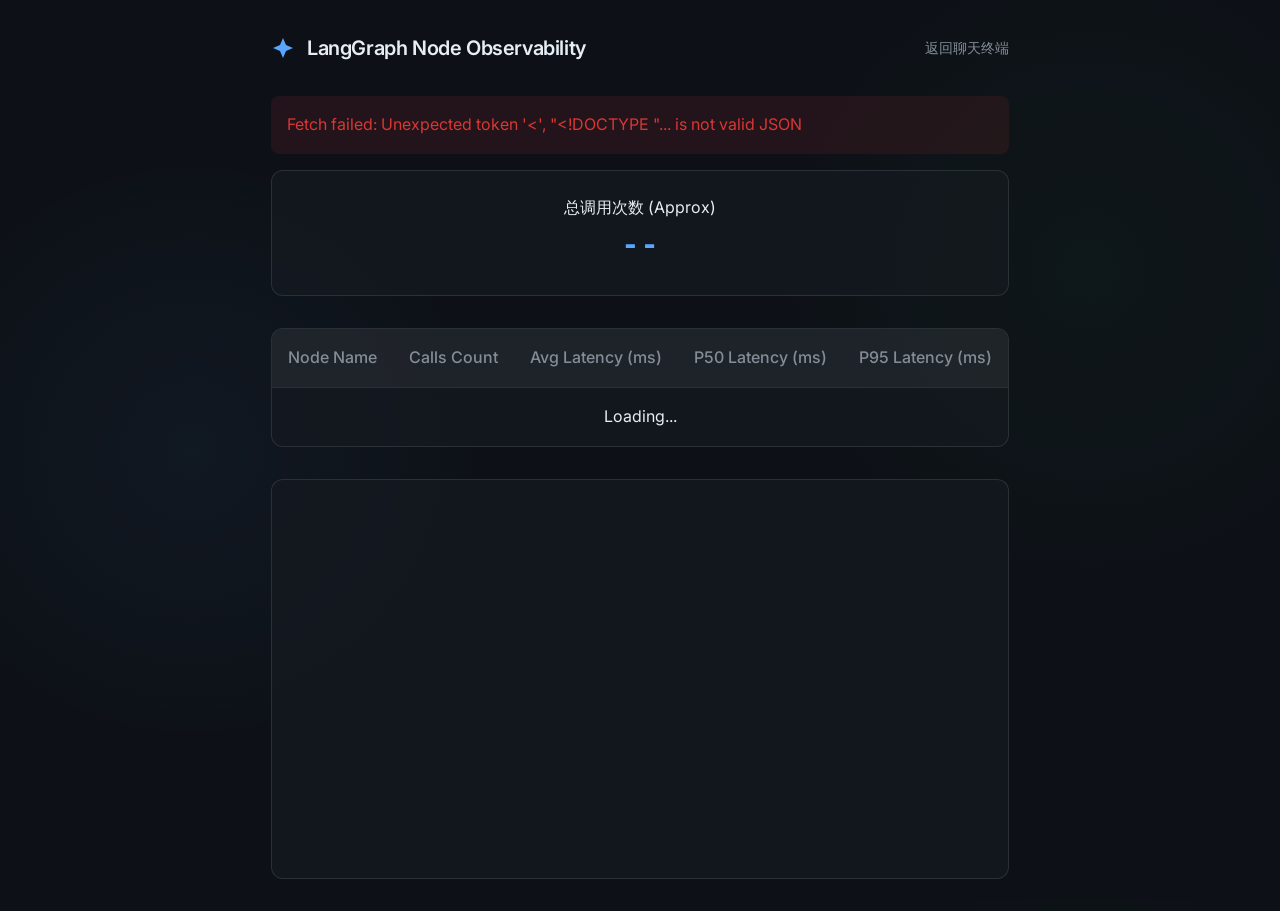
==== static/dashboard.html @ 8d6ab366 "3.17" ====
<!DOCTYPE html>
<html lang="zh-CN">
<head>
    <meta charset="UTF-8">
    <meta name="viewport" content="width=device-width, initial-scale=1.0">
    <title>ESG Agent | 可观测面板</title>
    <link href="style.css" rel="stylesheet">
    <link href="https://fonts.googleapis.com/css2?family=Inter:wght@300;400;500;600&display=swap" rel="stylesheet">
    <script src="https://cdn.plot.ly/plotly-2.27.0.min.js" defer></script>
    <style>
        .dashboard-container { padding: 2rem; max-width: 1200px; margin: 0 auto; color: var(--text-primary); }
        .stats-grid { display: grid; grid-template-columns: repeat(auto-fit, minmax(200px, 1fr)); gap: 1rem; margin-bottom: 2rem; }
        .stat-card { background: var(--panel-bg); border: 1px solid var(--border-color); border-radius: 12px; padding: 1.5rem; text-align: center; }
        .stat-value { font-size: 2rem; font-weight: 600; color: var(--accent-color); font-family: monospace; }
        .table-container { background: var(--panel-bg); border: 1px solid var(--border-color); border-radius: 12px; overflow: hidden; }
        table { width: 100%; border-collapse: collapse; }
        th, td { padding: 1rem; text-align: left; border-bottom: 1px solid var(--border-color); }
        th { background: rgba(255, 255, 255, 0.05); color: var(--text-secondary); font-weight: 500; }
        tr:last-child td { border-bottom: none; }
        .error-msg { color: var(--node-failed); background: rgba(218, 54, 51, 0.1); padding: 1rem; border-radius: 8px; margin-bottom: 1rem; display: none;}
        #node-chart { width: 100%; height: 400px; margin-top: 2rem; background: var(--panel-bg); border-radius: 12px; padding: 1rem; border: 1px solid var(--border-color);}
    </style>
</head>
<body class="dark-theme">
    <div class="dashboard-container">
        <header style="margin-bottom: 2rem; display: flex; justify-content: space-between; align-items: center;">
            <div class="logo">
                <svg width="24" height="24" viewBox="0 0 24 24" fill="none" class="icon-sparkle">
                    <path d="M12 2L15 9L22 12L15 15L12 22L9 15L2 12L9 9L12 2Z" fill="currentColor"/>
                </svg>
                <h1>LangGraph Node Observability</h1>
            </div>
            <a href="index.html" class="nav-link">返回聊天终端</a>
        </header>

        <div id="error-box" class="error-msg"></div>

        <div class="stats-grid">
            <div class="stat-card">
                <div class="stat-title">总调用次数 (Approx)</div>
                <div class="stat-value" id="val-total">--</div>
            </div>
        </div>

        <div class="table-container">
            <table>
                <thead>
                    <tr>
                        <th>Node Name</th>
                        <th>Calls Count</th>
                        <th>Avg Latency (ms)</th>
                        <th>P50 Latency (ms)</th>
                        <th>P95 Latency (ms)</th>
                    </tr>
                </thead>
                <tbody id="stats-tbody">
                    <tr><td colspan="5" style="text-align: center;">Loading...</td></tr>
                </tbody>
            </table>
        </div>

        <div id="node-chart"></div>
    </div>

    <script>
        async function fetchStats() {
            try {
                const res = await fetch('/api/traces/stats');
                const data = await res.json();
                
                if (data.error) {
                    document.getElementById('error-box').textContent = "Error: " + data.error;
                    document.getElementById('error-box').style.display = 'block';
                    return;
                }

                document.getElementById('val-total').textContent = data.total_traces_approx;

                const tbody = document.getElementById('stats-tbody');
                tbody.innerHTML = '';
                
                const stats = data.node_stats;
                
                // Pipeline sort order if available
                const order = ['context', 'supervisor', 'schema_injector', 'sql_worker', 'rag_worker', 'worker_aggregator', 'evaluator_d', 'map_reduce', 'synthesizer', 'evaluator_o', 'memory_updater'];
                
                const nodes = Object.keys(stats).sort((a, b) => {
                    let ia = order.indexOf(a);
                    let ib = order.indexOf(b);
                    if (ia === -1) ia = 99; if (ib === -1) ib = 99;
                    return ia - ib;
                });

                const x_axis = [];
                const d_avg = [];
                const d_p95 = [];

                if (nodes.length === 0) {
                    tbody.innerHTML = '<tr><td colspan="5" style="text-align: center;">No trace data found in logs.</td></tr>';
                    return;
                }

                for (const node of nodes) {
                    const row = document.createElement('tr');
                    const info = stats[node];
                    row.innerHTML = `
                        <td><strong>${node}</strong></td>
                        <td>${info.count}</td>
                        <td style="color:var(--accent-color)">${info.avg_ms}</td>
                        <td>${info.p50_ms}</td>
                        <td style="color:#d29922">${info.p95_ms}</td>
                    `;
                    tbody.appendChild(row);

                    x_axis.push(node);
                    d_avg.push(info.avg_ms);
                    d_p95.push(info.p95_ms);
                }

                // Render Chart
                const traceAvg = { x: x_axis, y: d_avg, name: 'Average', type: 'bar', marker: {color: '#388bfd'} };
                const traceP95 = { x: x_axis, y: d_p95, name: 'P95', type: 'bar', marker: {color: '#d29922'} };
                const layout = {
                    title: 'Node Latency Breakdown (ms)',
                    paper_bgcolor: 'transparent',
                    plot_bgcolor: 'transparent',
                    font: { color: '#e6edf3' },
                    barmode: 'group',
                    xaxis: { gridcolor: '#30363d' },
                    yaxis: { gridcolor: '#30363d' },
                    margin: { l: 60, r: 20, t: 40, b: 80 }
                };
                Plotly.newPlot('node-chart', [traceAvg, traceP95], layout);

            } catch (err) {
                document.getElementById('error-box').textContent = "Fetch failed: " + err.message;
                document.getElementById('error-box').style.display = 'block';
            }
        }

        // Wait for plotly
        setTimeout(fetchStats, 500);
    </script>
</body>
</html>
---- static/style.css ----
:root {
    --bg-color: #0d1117;
    --panel-bg: rgba(22, 27, 34, 0.7);
    --border-color: rgba(48, 54, 61, 0.8);
    --text-primary: #e6edf3;
    --text-secondary: #848d97;
    --accent-color: #58a6ff;
    --accent-hover: #388bfd;
    --chip-bg: rgba(88, 166, 255, 0.1);
    --user-msg-bg: #1f242c;
    --agent-msg-bg: transparent;
    --glass-blur: blur(16px);
    --font-family: 'Inter', 'Noto Sans SC', sans-serif;
    
    --node-pending: #484f58;
    --node-running: #d29922;
    --node-success: #238636;
    --node-failed: #da3633;
}

* {
    box-sizing: border-box;
    margin: 0;
    padding: 0;
}

body.dark-theme {
    background-color: var(--bg-color);
    color: var(--text-primary);
    font-family: var(--font-family);
    line-height: 1.6;
    height: 100vh;
    display: flex;
    flex-direction: column;
    overflow: hidden;
    background-image: 
        radial-gradient(circle at 15% 50%, rgba(88, 166, 255, 0.05), transparent 25%),
        radial-gradient(circle at 85% 30%, rgba(35, 134, 54, 0.05), transparent 25%);
}

.app-container {
    display: flex;
    flex-direction: column;
    height: 100%;
    max-width: 1200px;
    margin: 0 auto;
    width: 100%;
}

.glass-panel {
    background: var(--panel-bg);
    backdrop-filter: var(--glass-blur);
    -webkit-backdrop-filter: var(--glass-blur);
    border-bottom: 1px solid var(--border-color);
}

/* Header */
.chat-header {
    display: flex;
    justify-content: space-between;
    align-items: center;
    padding: 1rem 2rem;
    flex-shrink: 0;
}

.logo {
    display: flex;
    align-items: center;
    gap: 0.75rem;
}

.logo h1 {
    font-size: 1.25rem;
    font-weight: 600;
    letter-spacing: -0.02em;
}

.icon-sparkle {
    color: var(--accent-color);
    animation: pulse 2s infinite;
}

.header-actions {
    display: flex;
    align-items: center;
    gap: 1.5rem;
}

.nav-link {
    color: var(--text-secondary);
    text-decoration: none;
    font-size: 0.9rem;
    transition: color 0.2s;
}

.nav-link:hover {
    color: var(--text-primary);
}

.status-badge {
    font-size: 0.8rem;
    padding: 0.25rem 0.75rem;
    border-radius: 9999px;
    background: rgba(35, 134, 54, 0.1);
    color: #3fb950;
    border: 1px solid rgba(35, 134, 54, 0.4);
}

/* Main Chat */
.chat-main {
    flex-grow: 1;
    overflow-y: auto;
    padding: 2rem;
    display: flex;
    flex-direction: column;
    gap: 1.5rem;
    scroll-behavior: smooth;
}

.message {
    display: flex;
    gap: 1.25rem;
    max-width: 85%;
    animation: fadeIn 0.3s ease-out;
}

.message.user-message {
    align-self: flex-end;
    flex-direction: row-reverse;
}

.message.user-message .message-content {
    background: var(--user-msg-bg);
    border: 1px solid var(--border-color);
    border-radius: 12px 12px 0 12px;
}

.avatar {
    width: 32px;
    height: 32px;
    border-radius: 8px;
    display: flex;
    align-items: center;
    justify-content: center;
    flex-shrink: 0;
    border: 1px solid rgba(255, 255, 255, 0.1);
}

.system-message .avatar {
    background: linear-gradient(135deg, #1f242c, #0d1117);
    color: var(--accent-color);
}

.user-message .avatar {
    background: #30363d;
    color: #e6edf3;
}

.message-content {
    padding: 1rem 1.25rem;
    border-radius: 12px 12px 12px 0;
    background: var(--agent-msg-bg);
    color: var(--text-primary);
}

.system-message .message-content {
    border: 1px solid transparent;
}

/* Typography in message */
.message-content p {
    margin-bottom: 0.75rem;
}
.message-content p:last-child {
    margin-bottom: 0;
}
.message-content h1, .message-content h2, .message-content h3 {
    margin-top: 1.5rem;
    margin-bottom: 0.75rem;
    font-weight: 600;
}
.message-content h3 { font-size: 1.1rem; color: #c9d1d9; }
.message-content ul, .message-content ol {
    margin-bottom: 1rem;
    padding-left: 1.5rem;
}
.message-content li { margin-bottom: 0.5rem; }
.message-content strong { color: #58a6ff; font-weight: 600; }
.message-content table {
    width: 100%;
    border-collapse: collapse;
    margin: 1rem 0;
    font-size: 0.9rem;
}
.message-content th, .message-content td {
    padding: 0.75rem;
    border: 1px solid var(--border-color);
    text-align: left;
}
.message-content th {
    background: rgba(255,255,255,0.05);
}

/* Suggestions */
.suggestion-chips {
    display: flex;
    flex-wrap: wrap;
    gap: 0.75rem;
    margin-top: 1rem;
}

.chip {
    background: var(--chip-bg);
    border: 1px solid rgba(88, 166, 255, 0.3);
    color: var(--accent-color);
    border-radius: 16px;
    padding: 0.4rem 1rem;
    font-size: 0.85rem;
    cursor: pointer;
    transition: all 0.2s;
    font-family: inherit;
}

.chip:hover {
    background: rgba(88, 166, 255, 0.2);
    transform: translateY(-1px);
}

/* Footer / Input */
.chat-footer {
    padding: 1.5rem 2rem;
    border-top: 1px solid var(--border-color);
}

.input-form {
    display: flex;
    gap: 1rem;
    align-items: flex-end;
    position: relative;
}

.input-wrapper {
    flex-grow: 1;
    background: #010409;
    border: 1px solid var(--border-color);
    border-radius: 12px;
    padding: 0.75rem 1rem;
    transition: border-color 0.2s;
}

.input-wrapper:focus-within {
    border-color: var(--accent-color);
    box-shadow: 0 0 0 1px var(--accent-color);
}

#query-input {
    width: 100%;
    background: transparent;
    border: none;
    color: var(--text-primary);
    font-family: inherit;
    font-size: 1rem;
    resize: none;
    outline: none;
    max-height: 150px;
}

#query-input::placeholder {
    color: var(--text-secondary);
}

.send-btn {
    background: var(--accent-color);
    color: #fff;
    border: none;
    border-radius: 12px;
    width: 44px;
    height: 44px;
    display: flex;
    align-items: center;
    justify-content: center;
    cursor: pointer;
    transition: all 0.2s;
    flex-shrink: 0;
}

.send-btn:hover:not(:disabled) {
    background: var(--accent-hover);
    transform: scale(1.05);
}

.send-btn:disabled {
    background: #21262d;
    color: #484f58;
    cursor: not-allowed;
}

/* Timeline / Status Tracker */
.tracker-container {
    background: rgba(1, 4, 9, 0.5);
    border: 1px solid var(--border-color);
    border-radius: 8px;
    padding: 1rem;
    margin-bottom: 1rem;
    font-size: 0.85rem;
}

.tracker-header {
    display: flex;
    justify-content: space-between;
    margin-bottom: 0.75rem;
    color: var(--text-secondary);
}

.trace-id-badge {
    font-family: monospace;
    background: rgba(255,255,255,0.1);
    padding: 2px 6px;
    border-radius: 4px;
}

.nodes-timeline {
    display: flex;
    flex-wrap: wrap;
    gap: 0.5rem;
}

.node-badge {
    padding: 0.25rem 0.5rem;
    border-radius: 4px;
    background: var(--node-pending);
    color: #fff;
    font-size: 0.75rem;
    display: flex;
    align-items: center;
    gap: 0.4rem;
    transition: all 0.3s;
}

.node-badge.running {
    background: var(--node-running);
    animation: glow 1.5s infinite alternate;
}

.node-badge.success {
    background: var(--node-success);
}

.node-badge.failed {
    background: var(--node-failed);
}

.spinner {
    width: 10px;
    height: 10px;
    border: 2px solid rgba(255,255,255,0.3);
    border-top-color: #fff;
    border-radius: 50%;
    animation: spin 1s linear infinite;
    display: none;
}

.node-badge.running .spinner { display: block; }
.node-badge .time-ms { opacity: 0.7; font-size: 0.7rem; }

/* Citations & Sources */
.sources-section {
    margin-top: 1.5rem;
    padding-top: 1rem;
    border-top: 1px dashed var(--border-color);
    font-size: 0.85rem;
}

.sources-section h4 {
    color: var(--text-secondary);
    margin-bottom: 0.5rem;
    font-weight: 500;
}

.source-item {
    background: rgba(255,255,255,0.03);
    padding: 0.5rem 0.75rem;
    border-radius: 6px;
    margin-bottom: 0.5rem;
    border-left: 2px solid var(--accent-color);
}

.source-item.sql { border-left-color: #d29922; }

/* Chart Container */
.chart-container {
    width: 100%;
    min-height: 300px;
    margin: 1.5rem 0;
    background: #010409;
    border: 1px solid var(--border-color);
    border-radius: 8px;
    padding: 1rem;
}

/* Animations */
@keyframes fadeIn {
    from { opacity: 0; transform: translateY(10px); }
    to { opacity: 1; transform: translateY(0); }
}

@keyframes pulse {
    0% { opacity: 0.6; }
    50% { opacity: 1; }
    100% { opacity: 0.6; }
}

@keyframes spin {
    to { transform: rotate(360deg); }
}

@keyframes glow {
    from { box-shadow: 0 0 2px var(--node-running); }
    to { box-shadow: 0 0 8px var(--node-running); }
}
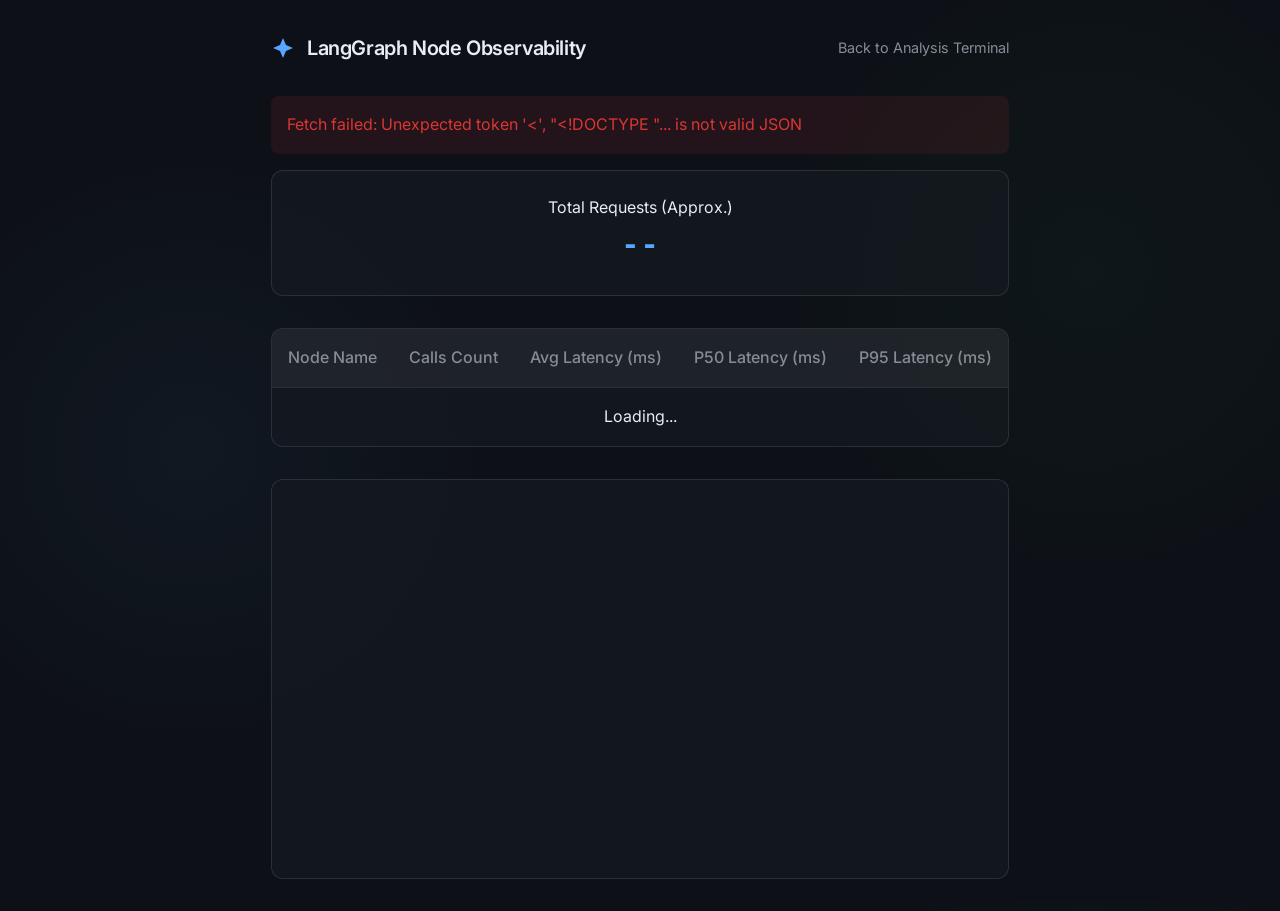
==== commit 5955aa86: "Supplementary experiment" ====
--- a/static/dashboard.html
+++ b/static/dashboard.html
@@ -3,7 +3,7 @@
 <head>
     <meta charset="UTF-8">
     <meta name="viewport" content="width=device-width, initial-scale=1.0">
-    <title>ESG Agent | 可观测面板</title>
+    <title>ESG Agent | Observability Dashboard</title>
     <link href="style.css" rel="stylesheet">
     <link href="https://fonts.googleapis.com/css2?family=Inter:wght@300;400;500;600&display=swap" rel="stylesheet">
     <script src="https://cdn.plot.ly/plotly-2.27.0.min.js" defer></script>
@@ -30,14 +30,14 @@
                 </svg>
                 <h1>LangGraph Node Observability</h1>
             </div>
-            <a href="index.html" class="nav-link">返回聊天终端</a>
+            <a href="index.html" class="nav-link">Back to Analysis Terminal</a>
         </header>
 
         <div id="error-box" class="error-msg"></div>
 
         <div class="stats-grid">
             <div class="stat-card">
-                <div class="stat-title">总调用次数 (Approx)</div>
+                <div class="stat-title">Total Requests (Approx.)</div>
                 <div class="stat-value" id="val-total">--</div>
             </div>
         </div>
@@ -82,7 +82,7 @@
                 const stats = data.node_stats;
                 
                 // Pipeline sort order if available
-                const order = ['context', 'supervisor', 'schema_injector', 'sql_worker', 'rag_worker', 'worker_aggregator', 'evaluator_d', 'map_reduce', 'synthesizer', 'evaluator_o', 'memory_updater'];
+                const order = ['context', 'supervisor', 'schema_injector', 'sql_worker', 'rag_worker', 'worker_aggregator', 'evaluator_d', 'map_reduce', 'synthesizer', 'disclosure_scorer', 'greenwashing_detector', 'evaluator_o', 'memory_updater'];
                 
                 const nodes = Object.keys(stats).sort((a, b) => {
                     let ia = order.indexOf(a);
--- a/static/style.css
+++ b/static/style.css
@@ -418,3 +418,66 @@
     from { box-shadow: 0 0 2px var(--node-running); }
     to { box-shadow: 0 0 8px var(--node-running); }
 }
+
+/* Interview-facing disclosure quality card */
+.dq-card {
+    display: flex;
+    align-items: center;
+    gap: 1rem;
+    margin-top: 1rem;
+    padding: 1rem;
+    border: 1px solid rgba(88, 166, 255, 0.35);
+    border-radius: 12px;
+    background: linear-gradient(135deg, rgba(88, 166, 255, 0.12), rgba(35, 134, 54, 0.08));
+}
+.dq-score {
+    min-width: 84px;
+    height: 84px;
+    border-radius: 50%;
+    display: flex;
+    align-items: baseline;
+    justify-content: center;
+    flex-direction: column;
+    text-align: center;
+    color: #58a6ff;
+    font-weight: 700;
+    font-size: 1.75rem;
+    border: 1px solid rgba(88, 166, 255, 0.45);
+    background: rgba(13, 17, 23, 0.55);
+}
+.dq-score span { font-size: 0.8rem; color: var(--text-secondary); font-weight: 500; }
+.dq-card h4 { margin: 0 0 0.35rem 0; color: #c9d1d9; }
+.dq-card p { margin: 0.2rem 0; color: var(--text-secondary); font-size: 0.9rem; }
+.dq-risk { color: #d29922 !important; }
+
+/* Rule-based greenwashing radar card */
+.gw-card {
+    display: flex;
+    align-items: center;
+    gap: 1rem;
+    margin-top: 1rem;
+    padding: 1rem;
+    border: 1px solid rgba(132, 141, 151, 0.35);
+    border-radius: 12px;
+    background: rgba(22, 27, 34, 0.72);
+}
+.gw-card.has-risk {
+    border-color: rgba(210, 153, 34, 0.45);
+    background: linear-gradient(135deg, rgba(210, 153, 34, 0.13), rgba(218, 54, 51, 0.07));
+}
+.gw-count {
+    min-width: 64px;
+    height: 64px;
+    border-radius: 16px;
+    display: flex;
+    align-items: center;
+    justify-content: center;
+    color: #d29922;
+    font-weight: 800;
+    font-size: 1.8rem;
+    border: 1px solid rgba(210, 153, 34, 0.45);
+    background: rgba(13, 17, 23, 0.55);
+}
+.gw-card h4 { margin: 0 0 0.35rem 0; color: #c9d1d9; }
+.gw-card p { margin: 0.2rem 0; color: var(--text-secondary); font-size: 0.9rem; }
+.gw-method { color: #d29922 !important; font-size: 0.82rem !important; }
